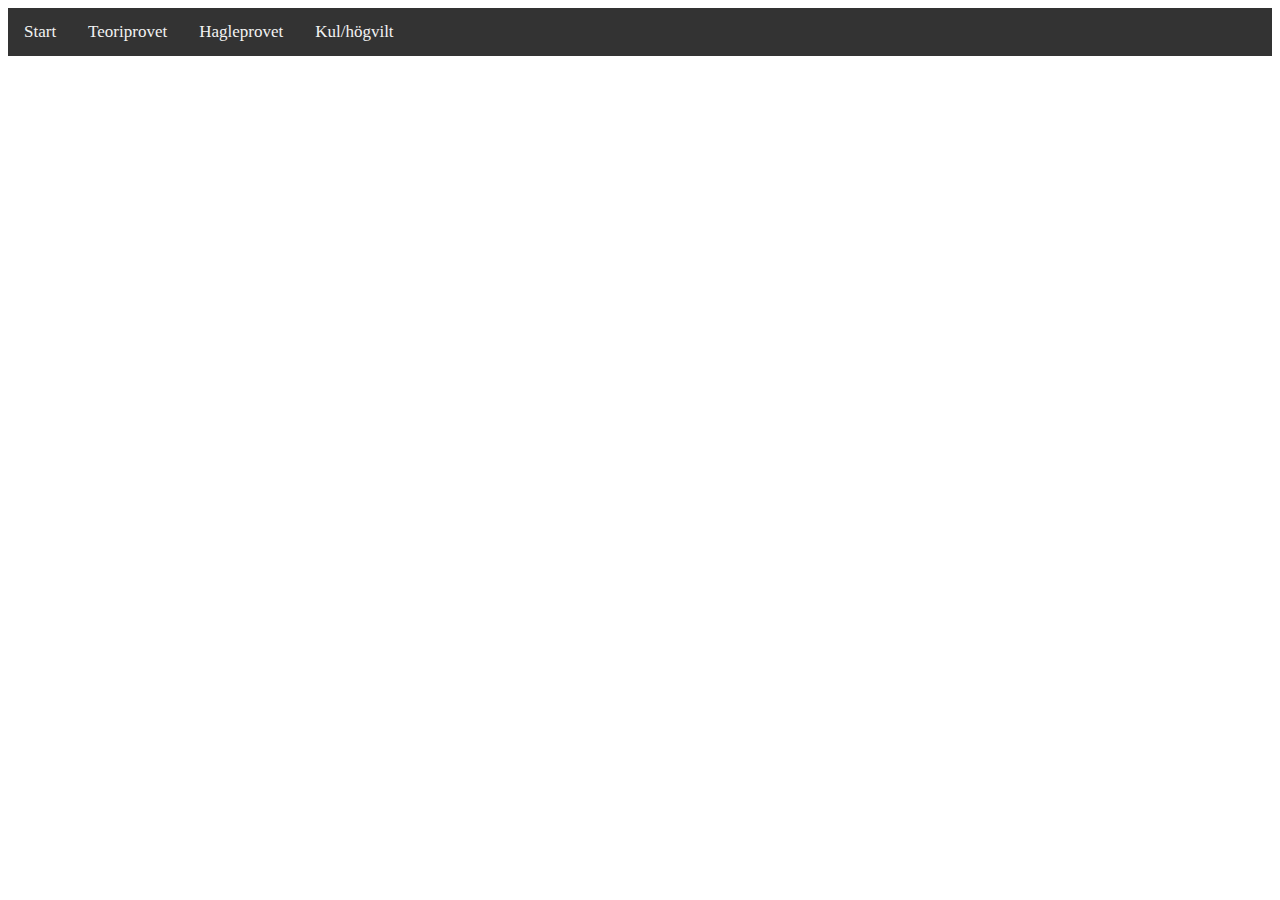
==== index.html @ 50eaafa1 "Add files via upload" ====
<!DOCTYPE html>
<html lang="se">
<head>
    <meta charset="UTF-8">
    <meta name="viewport" content="width=device-width, initial-scale=1.0">
    <meta name="author" content="Alex G">
    <meta name="description" content="jägarexamen">
    <link rel="stylesheet" href="index.css">
    <link rel="stylesheet" href="https://cdnjs.cloudflare.com/ajax/libs/font-awesome/4.7.0/css/font-awesome.min.css">
    <title>Jägarexamen</title>
</head>
<body>
    <div class="navigation">
        <a href="index.html" class="active">Start</a>
        <div id="links">
            <a href="teori.html">Teoriprovet</a>
            <a href="hagel.html">Hagleprovet</a>
            <a href="kula.html">Kul/högvilt</a>
        </div>
    </div>
    <a href="javascript:void(0);" class="icon" onclick="myFunction()">
        <i class="fa fa-bars"></i>
    </a>


    <script>
    function myFunction() {
        var x = document.getElementById("links");
        if (x.style.display === "block") {
          x.style.display = "none";
        } else {
          x.style.display = "block";
        }
      }
    </script>
</body>
</html>
---- index.css ----
.navigation {
    background-color: #333;
    overflow: hidden;
    position:relative;
}

@media (min-width:510px) {
    .navigation a {
    float: left;
    color: #f2f2f2;
    text-align: center;
    padding: 14px 16px;
    text-decoration: none;
    font-size: 17px;
}
.navigation a:hover {
    background-color: #ddd;
    color: black;
}
.icon {
    display: none;
}
}

@media (max-width:500px) {
.navigation #links {
    display:none;
}
.navigation a {
    color: white;
    padding: 14px 16px;
    text-decoration: none;
    font-size: 17px;
    display: block;
}
.navigation a.icon {
    background: black;
    display: block;
    position: absolute;
    right: 0;
    top: 0;  
}
.navigation a:hover {
    background-color: #ddd;
    color: black;
}
}
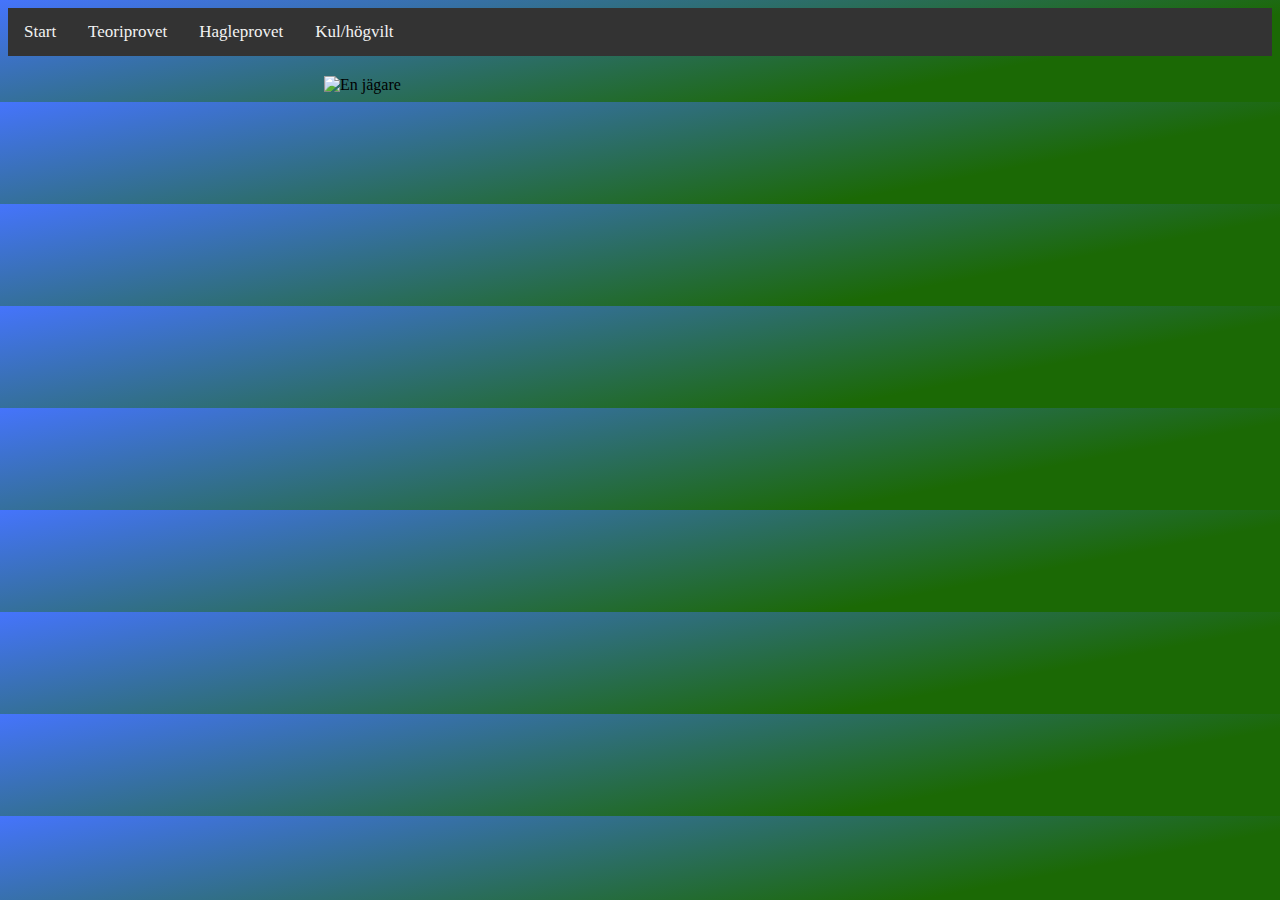
==== commit e24505d9: "Add files via upload" ====
--- a/index.html
+++ b/index.html
@@ -1,5 +1,5 @@
 <!DOCTYPE html>
-<html lang="se">
+<html lang="en">
 <head>
     <meta charset="UTF-8">
     <meta name="viewport" content="width=device-width, initial-scale=1.0">
@@ -22,6 +22,8 @@
         <i class="fa fa-bars"></i>
     </a>
 
+    <img src="https://images.pexels.com/photos/14852957/pexels-photo-14852957.jpeg?auto=compress&cs=tinysrgb&w=1260&h=750&dpr=2" alt="En jägare" width="50%" class="center">
+
 
     <script>
     function myFunction() {
--- a/index.css
+++ b/index.css
@@ -1,10 +1,21 @@
+body {
+    background: rgb(27,105,5);
+    background: linear-gradient(349deg, rgba(27,105,5,1) 25%, rgba(69,116,252,1) 100%);
+}
+.center {
+    display: block;
+    margin-left: auto;
+    margin-right: auto;
+    padding-top: 20px;
+}
+
+@media (min-width:510px) {
 .navigation {
     background-color: #333;
     overflow: hidden;
     position:relative;
 }
-
-@media (min-width:510px) {
+    
     .navigation a {
     float: left;
     color: #f2f2f2;
@@ -23,6 +34,12 @@
 }
 
 @media (max-width:500px) {
+.navigation {
+    background-color: #333;
+    overflow: hidden;
+    position:relative;
+}
+    
 .navigation #links {
     display:none;
 }
@@ -44,4 +61,4 @@
     background-color: #ddd;
     color: black;
 }
-}
+}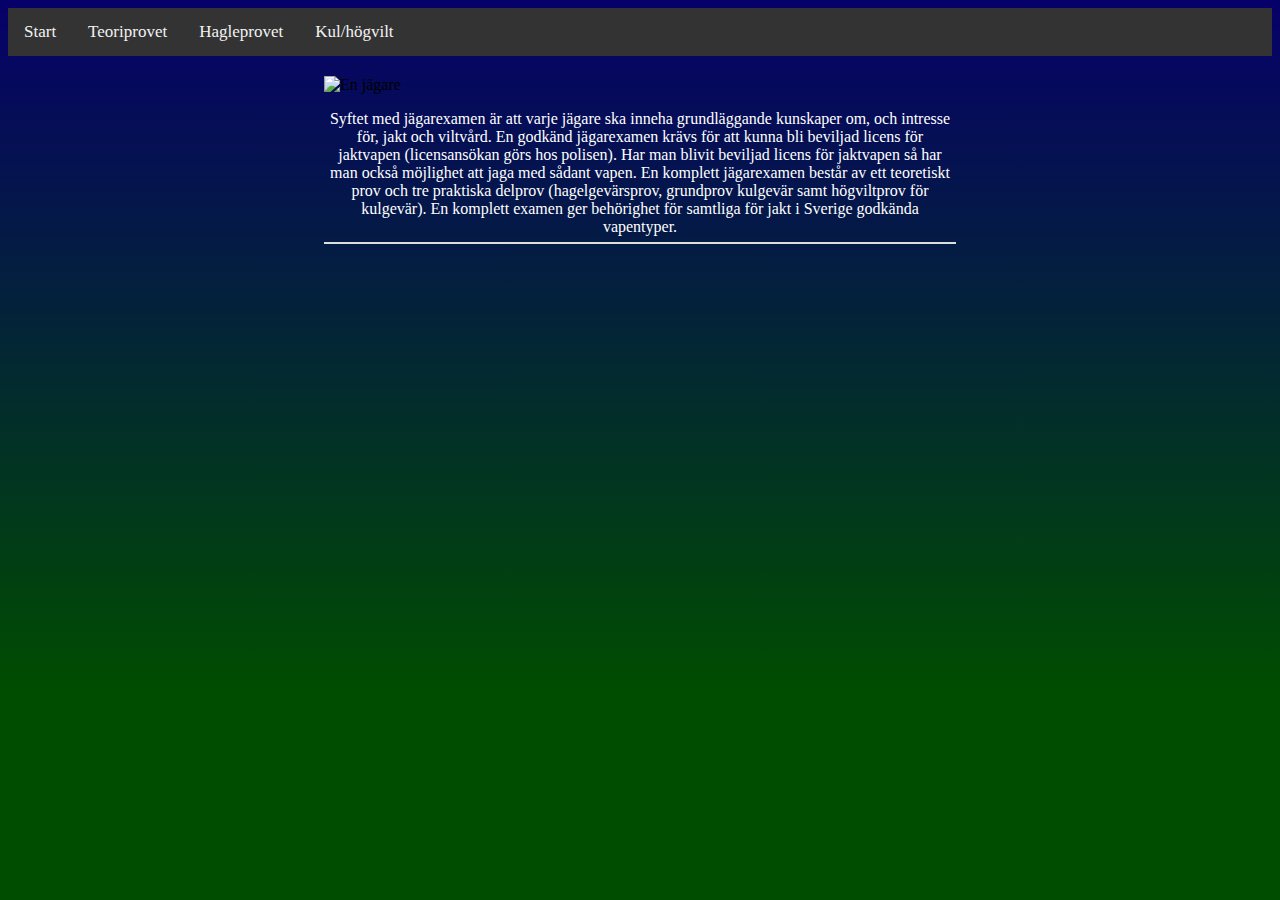
==== commit d631a848: "Add files via upload" ====
--- a/index.html
+++ b/index.html
@@ -22,8 +22,15 @@
         <i class="fa fa-bars"></i>
     </a>
 
-    <img src="https://images.pexels.com/photos/14852957/pexels-photo-14852957.jpeg?auto=compress&cs=tinysrgb&w=1260&h=750&dpr=2" alt="En jägare" width="50%" class="center">
+    <img src="https://images.pexels.com/photos/14852957/pexels-photo-14852957.jpeg?auto=compress&cs=tinysrgb&w=1260&h=750&dpr=2" 
+    alt="En jägare" width="50%" class="center">
 
+    <p>
+      Syftet med jägarexamen är att varje jägare ska inneha grundläggande kunskaper om, och intresse för, jakt och viltvård. 
+      En godkänd jägarexamen krävs för att kunna bli beviljad licens för jaktvapen (licensansökan görs hos polisen). 
+      Har man blivit beviljad licens för jaktvapen så har man också möjlighet att jaga med sådant vapen. En komplett jägarexamen består av ett 
+      teoretiskt prov och tre praktiska delprov (hagelgevärsprov, grundprov kulgevär samt högviltprov för kulgevär). En komplett examen ger behörighet för samtliga för jakt i Sverige godkända vapentyper.
+    </p>
 
     <script>
     function myFunction() {
--- a/index.css
+++ b/index.css
@@ -1,12 +1,40 @@
 body {
-    background: rgb(27,105,5);
-    background: linear-gradient(349deg, rgba(27,105,5,1) 25%, rgba(69,116,252,1) 100%);
+    background: rgb(6,0,105);
+    background: linear-gradient(180deg, rgba(6,0,105,1) 0%, rgba(0,77,0,1) 77%);
+    background-attachment: fixed;
 }
 .center {
     display: block;
     margin-left: auto;
     margin-right: auto;
     padding-top: 20px;
+}
+
+.videolink {
+    color: white;
+}
+
+h1 {
+    text-align: center;
+    word-wrap: break-word;
+    padding-left: 25%;
+    padding-right: 25%;
+    color: white;
+}
+
+p {
+    text-align: center;
+    word-wrap: break-word;
+    padding-left: 25%;
+    padding-right: 25%;
+    color: white;
+}
+
+p:after {
+    display: block;
+    padding-top: 6px;
+    border-bottom: #ddd solid 2px;
+    content: '';
 }
 
 @media (min-width:510px) {
@@ -16,7 +44,7 @@
     position:relative;
 }
     
-    .navigation a {
+.navigation a {
     float: left;
     color: #f2f2f2;
     text-align: center;
